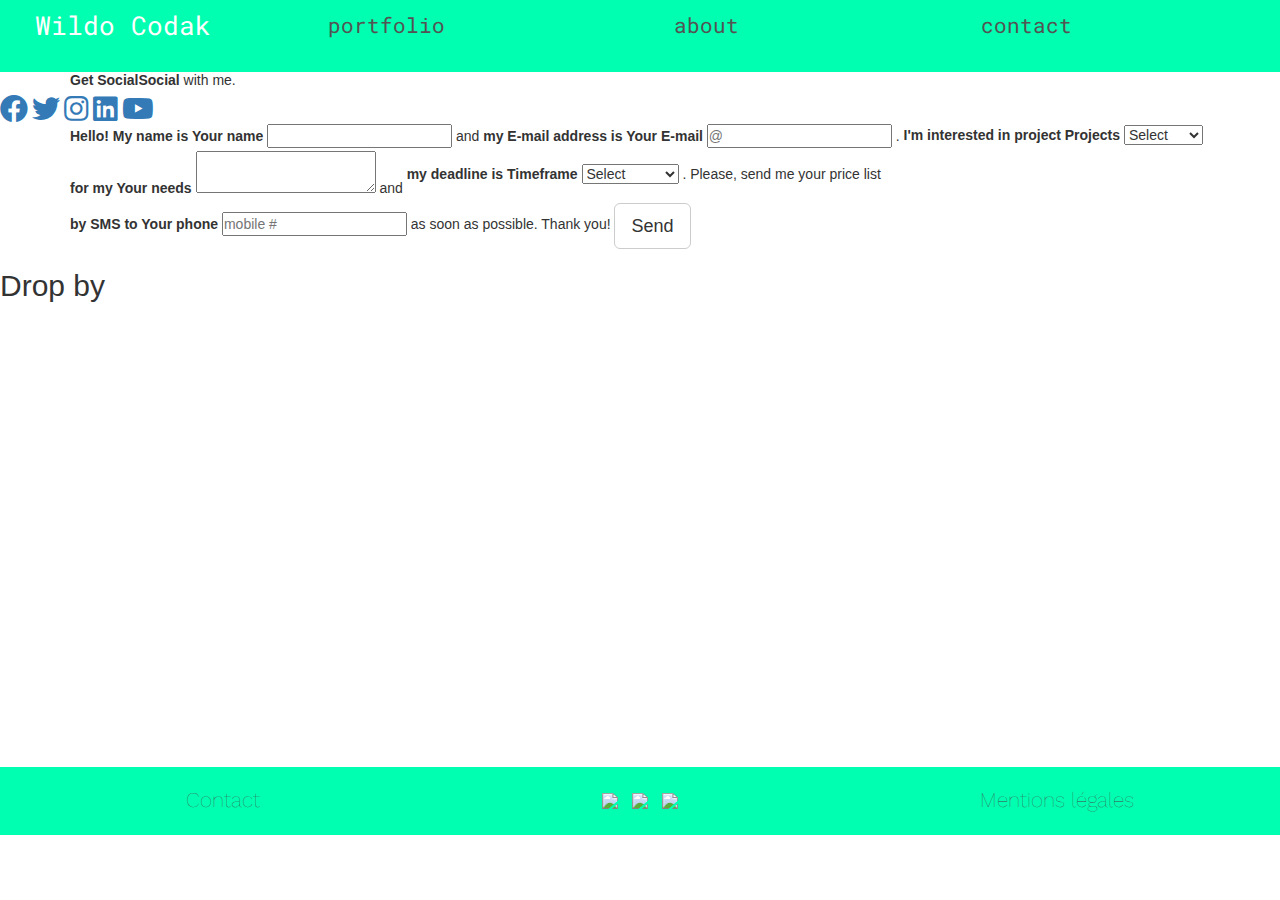
==== contact.html @ 72f6aa8b "amlioration dispo code" ====
<!DOCTYPE html>
<html>
<head>

	
	<meta charset="utf-8">
    <meta http-equiv="X-UA-Compatible" content="IE=edge">
    <meta name="viewport" content="width=device-width, initial-scale=1">
    <link href="https://maxcdn.bootstrapcdn.com/bootstrap/3.3.7/css/bootstrap.min.css" rel="stylesheet" integrity="sha384-BVYiiSIFeK1dGmJRAkycuHAHRg32OmUcww7on3RYdg4Va+PmSTsz/K68vbdEjh4u" crossorigin="anonymous">
	  <link rel="stylesheet" href="style.css">
	 <link href="https://use.fontawesome.com/releases/v5.0.8/css/all.css" rel="stylesheet">
	
	<link href="https://fonts.googleapis.com/css?family=Work+Sans:100,200,300,400,500,600,700" rel="stylesheet">
	<link href="https://fonts.googleapis.com/css?family=Lato|Lora|Open+Sans|Roboto|Roboto+Condensed|Roboto+Mono" rel="stylesheet">

	<title>Contact Codak</title>

	
</head>



<body>

  <!-- NAVBAR 2 -->
  <nav id="navbar2" class="navbar navbar-inverse navbar-fixed-top navbar2">
  <div class="container-fluid">
    <div class="navbar-header">
       <button type="button" class="navbar-toggle" data-toggle="collapse" data-target="#myNavbar">
        <span class="icon-bar"></span>
        <span class="icon-bar"></span>
        <span class="icon-bar"></span> 
      </button>
      <a class="navbar-brand" href="index.html">Wildo Codak</a>
    </div>
      <div class="collapse navbar-collapse" id="myNavbar">
    <ul  class="nav navbar-nav">
      <li class= navbartop ><a href="portfolio.html">portfolio</a></li>
      <li class= navbartop ><a href="about.html">about</a></li>
      <li class= navbartop class="active"><a href="contact.html">contact</a></li>
    </ul>
  </div>
</div>
</nav>

<h1 class="Contact">Contact</h1>

<section class="contactform">
  <div class="container">
	   <div class="row">
		    <form action="#" class="form-inline lead-big" role="form">
            
			     <div class="form-group">
				      <label for="social">Get Social<span>Social</span></label> with me.
			     </div>
		    </form>	
	   </div>
	
	</div>		
</section>


<div class="sociallogoline">
	<a class="sociallogo" href="https://www.facebook.com/" target="_blank"><i class="fab fa-facebook fa-2x"></i></a>
	<a class="sociallogo" href="https://www.twitter.com/" target="_blank"><i class="fab fa-twitter fa-2x"></i></a>
	<a class="sociallogo" href="https://www.instagram.com/" target="_blank"><i class="fab fa-instagram fa-2x"></i></a>
	<a class="sociallogo" href="https://www.linkedin.com/" target="_blank"><i class="fab fa-linkedin fa-2x"></i></a>
	<a class="sociallogo" href="https://www.youtube.com/" target="_blank"><i class="fab fa-youtube fa-2x"></i></a>
</div>


<section class="contactform">
	<div class="container">
	<div class="row">
		<form action="#" class="form-inline lead-big" role="form">
            <div class="form-group">
              <label for="name">Hello! My name is <span>Your name</span></label>
              <input type="text" id="name" placeholder="" required>
              and
            </div>
            <div class="form-group">
              <label for="company"> my E-mail address is <span>Your E-mail</span></label>
              <input type="text" id="company" placeholder="@">
              .
            </div>
            <div class="form-group">
              <label for="freelancer"> I'm interested in project <span>Projects</span></label>
              <select id="freelancer">
                  <option value="0" selected>Select</option>
                  <option value="1">People</option>
                  <option value="2">Buildings</option>
                  <option value="3">Pets</option>
                  <option value="4">Pigeons</option>
                  <option value="5">Other</option>
              </select>
              
            </div>
            <div class="form-group">
              <label for="subject"> for my <span>Your needs</span></label>
              <textarea id="subject" placeholder="" required></textarea>
              and
            </div>
            <div class="form-group">
              <label for="time"> my deadline is <span>Timeframe</span></label>
              <select id="time">
                  <option value="0" selected>Select</option>
                  <option value="1">immediately</option>
                  <option value="2">1 week</option>
                  <option value="3">2 weeks</option>
                  <option value="4">1 month</option>
                  <option value="5">other</option>
              </select>
              . Please, send me your price list
            </div>
            <div class="form-group">
              <label for="telNo"> by SMS to <span>Your phone</span></label>
              <input type="tel" id="telNo"  placeholder="mobile #" required>
              as soon as possible. Thank you!
            </div>
            <button type="submit" class="btn btn-default btn-lg submit">Send</button>
            
        </form>
	</div>
  </div>
</section>



<div class="row">
      		
		        <h2 class="legend">Drop by</h2>
            <iframe class="col-12" src="https://www.google.com/maps/embed?pb=!1m18!1m12!1m3!1d2625.47918137227!2d2.350411515571123!3d48.8490722792865!2m3!1f0!2f0!3f0!3m2!1i1024!2i768!4f13.1!3m3!1m2!1s0x47e671e4fa5fdbf9%3A0x5dcb5a09cff26472!2s11+Rue+de+Poissy%2C+75005+Paris!5e0!3m2!1sfr!2sfr!4v1519831888241" width="100%" height="450" frameborder="0" style="border:0" allowfullscreen></iframe>
          
</div>	

	<!-- FOOTER -->
  <footer class="row">
      <div class="col-xs-12 col-sm-4"><a href="contact.html">Contact</a></div>
      <div class="col-xs-12 col-sm-4">
        <a target="_blank" href="https://www.facebook.com/"><img class="social-icon" src="img/facebook-dark.png"></a>
        <a target="_blank" href="https://www.twitter.com/"><img class="social-icon" src="img/twitter-dark.png"></a>
        <a target="_blank" href="https://www.instagram.com/"><img class="social-icon" src="img/instagram-dark.png"></a>
        <!--<a><img class="social-icon" src="img/linkedin-dark.png"></a>
        <a><img class="social-icon" src="img/youtube-dark.png"></a>
        <a><img class="social-icon" src="img/ello-dark.png"></a>-->
      </div>
      <div class="col-xs-12 col-sm-4"><a>Mentions légales</a></div>
  </footer>




	

</body>

</html>
---- style.css ----
/* GENERAL */
*{
	margin: 0;
	padding: 0;
}

body {
	margin: 0;
	padding: 0;
}

.col-lg-1, .col-lg-10, .col-lg-11, .col-lg-12, .col-lg-2, .col-lg-3, .col-lg-4, .col-lg-5, .col-lg-6, .col-lg-7, .col-lg-8, .col-lg-9, .col-md-1, .col-md-10, .col-md-11, .col-md-12, .col-md-2, .col-md-3, .col-md-4, .col-md-5, .col-md-6, .col-md-7, .col-md-8, .col-md-9, .col-sm-1, .col-sm-10, .col-sm-11, .col-sm-12, .col-sm-2, .col-sm-3, .col-sm-4, .col-sm-5, .col-sm-6, .col-sm-7, .col-sm-8, .col-sm-9, .col-xs-1, .col-xs-10, .col-xs-11, .col-xs-12, .col-xs-2, .col-xs-3, .col-xs-4, .col-xs-5, .col-xs-6, .col-xs-7, .col-xs-8, .col-xs-9{
	padding-right: 0;
	padding-left: 0;
}

.row {
	margin-right: 0;
	margin-left: 0;
}



/* ANIMATION FADING ON PAGE LOAD */
@keyframes fadein {
    from {
        opacity:0;
    }
    to {
        opacity:1;
    }
}



/* NAVBAR 1 */
.navbar1{
	color: white;
	font-family: 'Work Sans', sans-serif;
	font-weight: 100;
	font-size: 1.75em;
	line-height: 2em;
	letter-spacing: 1px;
	text-decoration: none;
	top: 88%;
	animation: fadein 2s;
	text-align: center;
	position: absolute;
	z-index: 10;
}

.navbarbottom{
	width: 33.3vw;
}

.navbarbottom a{
	list-style: none;
	color: white;
	cursor: pointer;
	transition: 0.25s ease-in;
}

.navbarbottom a:hover{
	text-decoration: none;
	color: #A5A5A5;
	transition: 0.25s ease-out;
}



/* NAVBAR 2 */
.navbar2 {
	color:#464646;
	font-family: 'Roboto Mono', monospace;
	font-size: 1.5em;
	height: 8vh;
	background: #00FFB0;
	border-color: #00FFB0;
}

#myNavbar{
 	border:none;
 	font-family: 'Roboto Mono', monospace;
	background-color: #00FFB0;
	text-align: center;
	margin: 0;
}

.navbar-toggle {
	background-color: #00FFB0;
	border: none;
	margin-right: 5vw;
	padding-top: 1.7vh;
}

button .navbar-toggle {
	background: #00FFB0 !important;
}

.navbartop a {
	width: 25vw;
}

.navbar-inverse .navbar-brand {
    color: #535353;
    transition: 0.2s ease-out;
}

.navbar-inverse .navbar-nav > li > a {
    color: #535353;
    transition: 0.2s ease-out;
}

.navbar-toggle {
	background: #00FFB0;
	border: none;
	margin-right: 5vw;
	padding-top: 1.7vh;
}

button .navbar-toggle {
	background: #00FFB0 !important;
}

.navbar-brand {
	padding-left: 50px;
	font-size: 1.25em;
}

@media (max-width: 941px) {
	.navbar-header {
    	float: none;
  	}
  	.navbar-left,.navbar-right {
    	float: none !important;
  	}
  	.navbar-toggle {
    	display: block;
  	}
  	.navbar-collapse {
    	border-top: 1px solid transparent;
    	box-shadow: inset 0 1px 0 rgba(255,255,255,0.1);
  	}
  	.navbar-fixed-top {
    	top: 0;
    	border-width: 0 0 1px;
  	}
  	.navbar-collapse.collapse {
    	display: none!important;
  	}
  	.navbar-nav {
    	float: none!important;
    	margin-top: 7.5px;
  	}
  	.navbar-nav > li {
    	float: none;
  	}
  	.navbar-nav > li > a {
    	padding-top: 25px;
    	padding-bottom: 20px;
  	}
	.navbar-nav > li:first-child {
    	border-top: solid 1px #00F0AA;
  	}
  	.collapse.in {
    	display:block !important;
  	}
  	.line {
  		display: none;
	}
  	.navbar-inverse .navbar-nav li a {
  		font-size: 0.9em;
  		line-height: 30px;
  		width: 100vw;
  	}
}



/* CAROUSEL */
.container-fluid {
	padding: 0;
}

.carousel-size {
	width: 100vw;
	height: 100vh;
}

#myCarousel {
	width: 100vw;
	height: 100vh;
}

.item {
	width: 100vw;
	height: 100vh;
}

.img-carousel {
	width: 100vw;
	height: 100vh;
	background-size: cover;
	text-align: center;
}

.img-carousel-1 {
 	background-image: url(https://images.unsplash.com/photo-1510176427149-204c1712cc6b?ixlib=rb-0.3.5&s=54a474f4156aacb3641af4274ea5bda5&auto=format&fit=crop&w=750&q=80);
	background-position: center;
 	filter: brightness(1.2) grayscale(100%);
}

.img-carousel-2 {
 	background-image: url(https://images.unsplash.com/photo-1495442358998-961b69f45703?ixlib=rb-0.3.5&s=38b3d8489d54086c2b0f293994fa4b1c&auto=format&fit=crop&w=1350&q=80);
	background-position: center;
 	filter: brightness(0.5) grayscale(100%);
}

.img-carousel-3 {
 	background-image: url(https://images.unsplash.com/photo-1484579453300-aae5912047c3?ixlib=rb-0.3.5&s=632518da6eeafa2659b78a8ba55df0f1&auto=format&fit=crop&w=741&q=80);
	background-position: center;
 	filter: brightness(0.6) grayscale(100%);
}

.carousel-control {
    opacity: 0.6;
    transition-duration: 0.3s;
	z-index: 6;
}

.carousel-control:focus {
    opacity: 0.6;
    transition-duration: 0.3s;
}

.carousel-control:focus:hover {
    opacity: 0.85;
    transition-duration: 0.3s;
}

.carousel-control .glyphicon-arrow-left, .carousel-control .glyphicon-arrow-right{
	top: 45%;
	text-shadow: none;
	opacity: 1;
	animation: fadein 2s;
}



/* TITLE WILDO CODAK PHOTOGRAPHER */
.title {
	text-align: center;
	font-family: 'Roboto Mono', monospace;
	font-size: 3em;
	letter-spacing: 2px;
	color: #00FFB0;
	position: absolute;
    top: 45%;
    right: 0;
    left: 0;
    margin: auto;
    transform: translateY(-50%);
    animation: fadein 2s;
    z-index:5;
}

.title-blue {
	color: #00FFB0;
}


/* 3 PROJECT LNKS */
.pic {
 	height:33.3vw;
 	background-size: cover;
	background-position: center;
 	transition: 0.4s;
}

#pic1 {
	background-image: url(https://images.unsplash.com/photo-1517737812598-1a43d0ef2a60?ixlib=rb-0.3.5&s=42aa3ea00fe2f9571ee0c3dd7d7b63d7&auto=format&fit=crop&w=333&q=80);
	filter: brightness(0.5) grayscale(100%);
}

#pic2 {
	background-image: url(https://images.unsplash.com/photo-1471623320832-752e8bbf8413?ixlib=rb-0.3.5&s=005b1376e89624f720f6461749b34af4&auto=format&fit=crop&w=349&q=80);
	filter: brightness(0.5) grayscale(100%);
}

#pic3 {
	background-image: url(https://images.unsplash.com/photo-1485199433301-8b7102e86995?ixlib=rb-0.3.5&ixid=eyJhcHBfaWQiOjEyMDd9&s=19ed5760225af0ba683d1f747a286be2&auto=format&fit=crop&w=780&q=80);
	filter: brightness(0.5) grayscale(100%);
}

.pic:hover #pic1, .pic:hover #pic2, .pic:hover #pic3{
	filter: brightness(1) grayscale(100%);
	transition: 0.4s;
}

.subtitle{
	text-align: center;
	font-family: 'Roboto Mono', monospace;
	font-size: 28px;
	letter-spacing: 2px;
	color: white;
	position: absolute;
    top: 50%;
    right: 0;
    left: 0;
    margin: auto;
    transform: translateY(-50%);
    transition: 0.20s ease-in-out;
}

.pic:hover .subtitle{
	top: 42%;
	transition: 0.20s ease-in-out;
	color: #00FFB0;
}

.chapeau-subtitle{
	opacity: 0;
	text-align: center;
	font-family: 'Work Sans', sans-serif;
	font-weight: 200;
	font-size: 20px;
	letter-spacing: 1px;
	color: white;
	position: absolute;
    top: 50%;
    right: 0;
    left: 0;
    margin: auto;
    transform: translateY(-50%);
    transition: 0.20s ease-in-out;
}

.pic:hover .chapeau-subtitle{
	opacity: 1;
	top: 57%;
	transition: 0.20s ease-in-out;
}

.line{
	height: 2px;
	width: 15vw;
	background-color: white;
	position: absolute;
    top: 50%;
    right: 0;
    left: 0;
    margin: auto;
    transform: translateY(-50%);
	opacity: 0;
	transition: 0.3s ease-in-out;
}

.pic:hover .line{
    opacity: 1; 
    transition: 0.3s ease-in-out;
}

/* MEDIA QUERIES 3 PROJECTS LINKS */
@media (max-width: 768px) {
	.title{
		font-size: 2em;
	}

	.pic {
		height:50vw;
	}

	#navbar1{
		display:none;
	}
}

@media (max-width: 992px) {
	.subtitle {
		font-size: 25px !important;
	}
}


/* Page Portfolio Samuel DEBUT */

@media screen and (max-width: 568px) {
        h1 {
    font-size:60px !important;
	text-align: center !important; 
    }
}

@media screen and (max-width: 568px) {
        h2 {
    font-size:40px !important;
    padding-top: 80% !important; 
    }
}


/* Style bg image fix */

.bkg-fix1 {
	
	background-image: url("https://static.wixstatic.com/media/e262f8_6c8b7440b5f14310bb463695d3730161~mv2_d_3456_2304_s_2.jpg/v1/fill/w_1948,h_1298,al_c,q_90,usm_0.66_1.00_0.01/e262f8_6c8b7440b5f14310bb463695d3730161~mv2_d_3456_2304_s_2.jpg");
	background-attachment: fixed;
	background-repeat: no-repeat, repeat-y;
	background-size: cover;
	background-position: center; 
	height:800px;

}

.bkg-fix2 {
	background-image: url(https://images.unsplash.com/photo-1483967071799-543e8dc3d238?ixlib=rb-0.3.5&ixid=eyJhcHBfaWQiOjEyMDd9&s=24d46031a72aba4316e729b7564ac3c3&auto=format&fit=crop&w=1950&q=80);
	background-attachment: fixed;
	background-repeat: no-repeat, repeat-y;
	background-size: cover;
	background-position: center; 
	height: 800px;
}

.bkg-fix3 {
	background-image: url(https://images.unsplash.com/photo-1485199433301-8b7102e86995?ixlib=rb-0.3.5&ixid=eyJhcHBfaWQiOjEyMDd9&s=19ed5760225af0ba683d1f747a286be2&auto=format&fit=crop&w=800&q=60);
	background-attachment: fixed;
	background-repeat: no-repeat, repeat-y;
	background-size: cover;
	background-position: center; 
	height: 800px;
}

.section_title{
	color:#00FFB0;
	font-family: 'Roboto Mono', monospace;
	font-size: 5em;
	background:rgba(255,255,255, 0);
	border-radius: 30px;
	margin-right: 20px;
	margin-left: 20px;
	text-align: center;
	padding-top: 25%; 
}

/* Style ‡ */

.bkg-move-1{
	background-image: url(https://static.wixstatic.com/media/e262f8_abe8614e7a404dd4b30f93f6ed2877ab~mv2_d_3028_2018_s_2.jpg/v1/fill/w_1948,h_1298,al_c,q_90,usm_0.66_1.00_0.01/e262f8_abe8614e7a404dd4b30f93f6ed2877ab~mv2_d_3028_2018_s_2.jpg);
	background-repeat: no-repeat, repeat-y;
	background-size: cover;
	background-position: center; 
	height:750px;

}

.bkg-move-2{
	background-image: url(https://static.wixstatic.com/media/e262f8_c9302395ec504f85a413fd26a20e58f1~mv2_d_3456_2304_s_2.jpg/v1/fill/w_1948,h_1298,al_c,q_90,usm_0.66_1.00_0.01/e262f8_c9302395ec504f85a413fd26a20e58f1~mv2_d_3456_2304_s_2.jpg);
	background-repeat: no-repeat, repeat-y;
	background-size: cover;
	background-position: center; 
	height:750px;
	
}

.bkg-move-3{
	background-image: url(https://static.wixstatic.com/media/e262f8_09f17789cc8349cca166f4a67fe37606~mv2_d_2304_3456_s_2.jpg/v1/fill/w_1948,h_2922,al_c,q_90,usm_0.66_1.00_0.01/e262f8_09f17789cc8349cca166f4a67fe37606~mv2_d_2304_3456_s_2.jpg);
	background-repeat: no-repeat, repeat-y;
	background-size: cover;
	background-position: center; 
	height:750px;
	
}

.bkg-move-5{
	background-image: url(https://images.unsplash.com/photo-1504575070132-986227df99f7?ixlib=rb-0.3.5&ixid=eyJhcHBfaWQiOjEyMDd9&s=1bd11763a76e8d8de994bea06995e2a5&auto=format&fit=crop&w=934&q=80);
	background-repeat: no-repeat, repeat-y;
	background-size: cover;
	background-position: center; 
	filter: grayscale(90%);
	height:750px;
}

.bkg-move-6{
	background-image: url(https://images.unsplash.com/photo-1517962847327-e8032e806fcc?ixlib=rb-0.3.5&ixid=eyJhcHBfaWQiOjEyMDd9&s=49891b23b75c5dea62a62fb770278cd1&auto=format&fit=crop&w=934&q=80);
	background-repeat: no-repeat, repeat-y;
	background-size: cover;
	background-position: center; 
	filter: grayscale(90%);
	height:750px;
}

.bkg-move-7{
	background-image: url(https://i.pinimg.com/736x/b8/a0/2f/b8a02fb81121bd6a511901b46e183fa0--style-mode-paris-street.jpg);
	background-repeat: no-repeat, repeat-y;
	background-size: cover;
	background-position: center; 
	height:750px;
}

.bkg-move-9{
	background-image: url(https://images.unsplash.com/photo-1469899324414-c72bfb4d4161?ixlib=rb-0.3.5&ixid=eyJhcHBfaWQiOjEyMDd9&s=8635e008142e9cdd018f7b071c8f5361&auto=format&fit=crop&w=1950&q=80);
	background-repeat: no-repeat, repeat-y;
	background-size: cover;
	background-position: center; 
	filter: grayscale(90%);
	height:750px;
}

.bkg-move-10{
	background-image: url(https://images.unsplash.com/photo-1513029548773-6760154bdfbd?ixlib=rb-0.3.5&ixid=eyJhcHBfaWQiOjEyMDd9&s=444fcb5940f65a6154e31bc6eea4dcff&auto=format&fit=crop&w=1950&q=80);
	background-repeat: no-repeat, repeat-y;
	background-size: cover;
	background-position: center; 
	filter: grayscale(90%);
	height:750px;
}

.bkg-move-11{
	background-image: url(https://images.unsplash.com/photo-1508809542074-6ac268a92855?ixlib=rb-0.3.5&ixid=eyJhcHBfaWQiOjEyMDd9&s=9148415c90c0f1bd0289d35e49c4feb8&auto=format&fit=crop&w=800&q=60);
	background-repeat: no-repeat, repeat-y;
	background-size: cover;
	background-position: center; 
	filter: grayscale(70%);
	filter: sepia(50%);
	height:750px;
}


.citation{
	color: white; 
	margin-top: 40vh;
	font-size: 2em;
	font-family: 'Work Sans', sans-serif;
	background-color: black; 
	padding-left: 4vw; 
	padding-right: 4vw; 
}

.more{
	font-size: 2vw; 
	text-align: center;
	margin-top: 25vh;
}

.more > a{
	color:#00FFB0;
	font-size: 2em;
}
.more > a:hover{
	text-decoration: none; 
	color:grey;
}

.black{
	background-color: black; 
	margin:0px;
}

/* Page Portfolio Samuel FIN */


/* FOOTER */
footer{
	background-color: #00FFB0;
	padding: 15px;
	text-align: center;
	z-index: 15;
	position: relative;
	bottom: 0;
	line-height: 35px;
}

footer a{
	color: #464646;
	text-decoration: none;
	font-family: 'Work Sans', sans-serif;
	font-size: 1.5em;
	font-weight: 100;
	cursor: pointer;
}

footer a:hover{
	text-decoration: none;
	color: #464646;
}

.social-icon {
	width: 18px;
	cursor: pointer;
	margin: 5px;
}


/* ABOUT PAGE */
.video-fullscreen{
	width: 100vw;
	height: 100vh;
	position: fixed;
	background-image: url(https://media.giphy.com/media/NMqW4abjShaQ8/giphy.gif);
	background-size: cover;
	z-index: -1;
	margin: 0;
	top: 0;
}

.page-title{
	text-align: right;
	font-family: 'Roboto Mono', monospace;
	font-size: 6em;
	letter-spacing: 2px;
	color: #00FFB0;
	top: 8vh;
	right: 12vw;
	position: fixed;
}

.p-about{
	text-align: left;
	font-family: 'Work Sans', sans-serif;
	font-weight: 200;
	font-size: 3.5em;
	letter-spacing: 1px;
	line-height: 1.25em;
	color: white;
	width: 45vw;
	margin-top: 35vh;
	margin-left: 10vw;
	margin-bottom: 10vw;
}
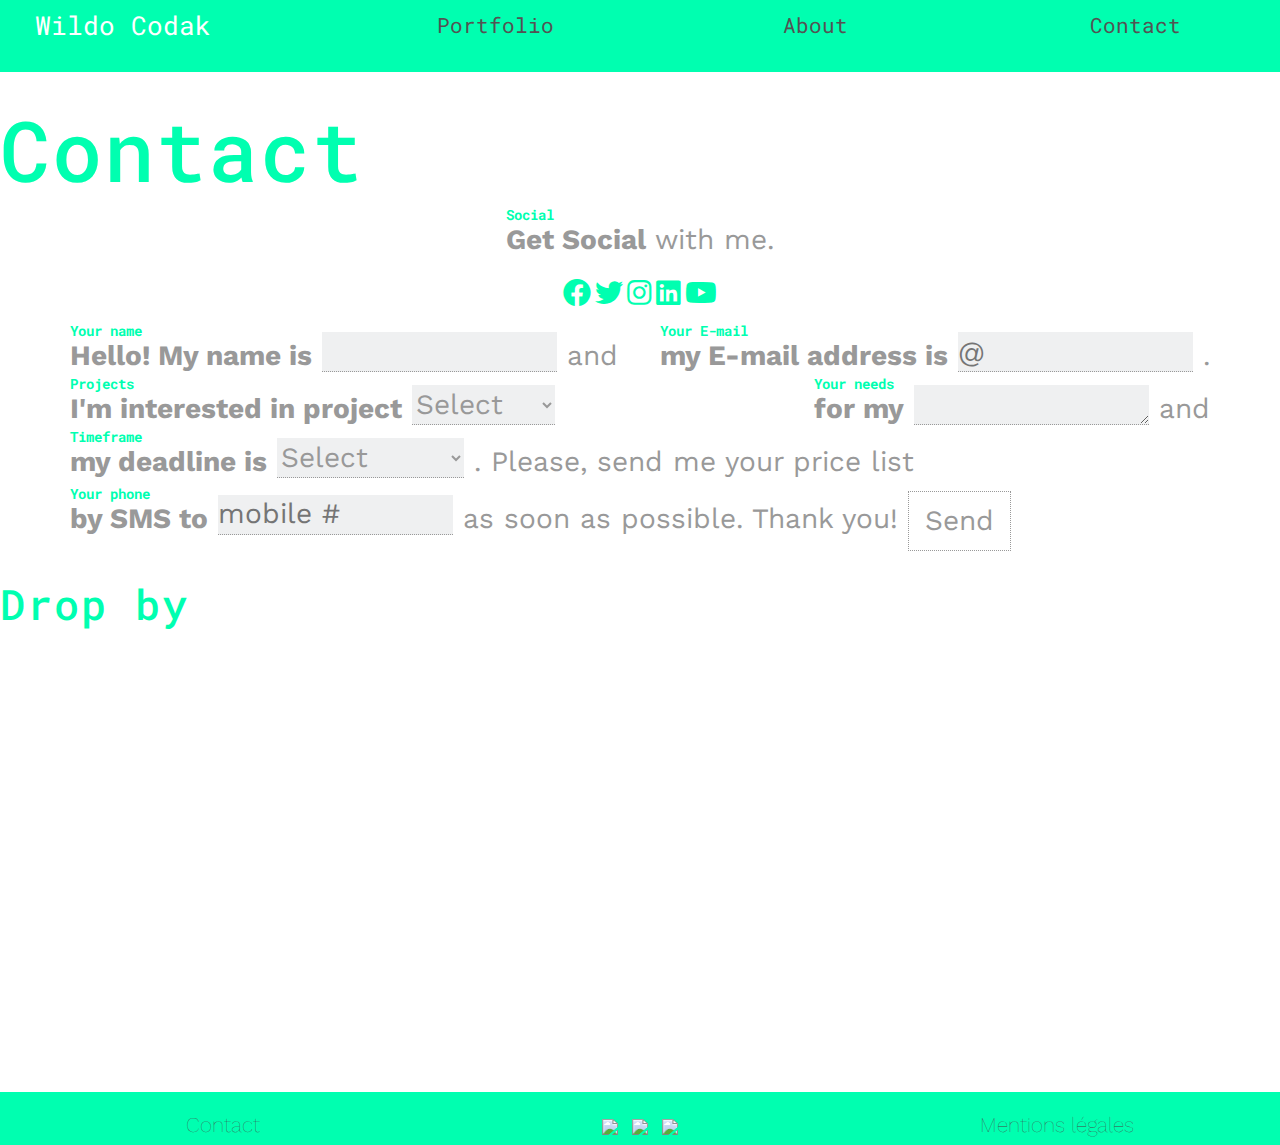
==== commit 886cd257: "modifs kim" ====
--- a/contact.html
+++ b/contact.html
@@ -23,29 +23,33 @@
 <body>
 
   <!-- NAVBAR 2 -->
+  
   <nav id="navbar2" class="navbar navbar-inverse navbar-fixed-top navbar2">
   <div class="container-fluid">
     <div class="navbar-header">
-       <button type="button" class="navbar-toggle" data-toggle="collapse" data-target="#myNavbar">
+      <button type="button" class="navbar-toggle" data-toggle="collapse" data-target="#myNavbar">
         <span class="icon-bar"></span>
         <span class="icon-bar"></span>
         <span class="icon-bar"></span> 
       </button>
       <a class="navbar-brand" href="index.html">Wildo Codak</a>
     </div>
-      <div class="collapse navbar-collapse" id="myNavbar">
-    <ul  class="nav navbar-nav">
-      <li class= navbartop ><a href="portfolio.html">portfolio</a></li>
-      <li class= navbartop ><a href="about.html">about</a></li>
-      <li class= navbartop class="active"><a href="contact.html">contact</a></li>
-    </ul>
+    <div class="collapse navbar-collapse" id="myNavbar">
+      <ul  class="nav navbar-nav navbar-right">
+        <li class="navbartop"><a href="portfolio.html">Portfolio</a></li>
+        <li class="navbartop"><a href="about.html">About</a></li>
+        <li class="navbartop"><a href="contact.html">Contact</a></li>
+        </ul>
+    </div>
   </div>
-</div>
 </nav>
+
+  <!-- NAVBAR 2 END -->
+  
 
 <h1 class="Contact">Contact</h1>
 
-<section class="contactform">
+<section class="contactformsmall">
   <div class="container">
 	   <div class="row">
 		    <form action="#" class="form-inline lead-big" role="form">
@@ -153,5 +157,7 @@
 	
 
 </body>
+<script src="https://ajax.googleapis.com/ajax/libs/jquery/3.3.1/jquery.min.js"></script>
+  <script src="https://maxcdn.bootstrapcdn.com/bootstrap/3.3.7/js/bootstrap.min.js"></script>
 
 </html>--- a/style.css
+++ b/style.css
@@ -60,7 +60,7 @@
 	transition: 0.25s ease-in;
 }
 
-.navbarbottom a:hover{
+.navbarbottom a:hover {
 	text-decoration: none;
 	color: #A5A5A5;
 	transition: 0.25s ease-out;
@@ -78,13 +78,17 @@
 	border-color: #00FFB0;
 }
 
-#myNavbar{
+
+
+#myNavbar {
  	border:none;
  	font-family: 'Roboto Mono', monospace;
 	background-color: #00FFB0;
 	text-align: center;
 	margin: 0;
-}
+	padding:0;
+}
+
 
 .navbar-toggle {
 	background-color: #00FFB0;
@@ -106,10 +110,21 @@
     transition: 0.2s ease-out;
 }
 
+.navbar-inverse .navbar-brand:active {
+    color: #fff;
+}
+
+
 .navbar-inverse .navbar-nav > li > a {
     color: #535353;
     transition: 0.2s ease-out;
 }
+
+.navbar-inverse .navbar-nav > li > a:active {
+    color: #fff;
+}
+
+
 
 .navbar-toggle {
 	background: #00FFB0;
@@ -126,8 +141,12 @@
 	padding-left: 50px;
 	font-size: 1.25em;
 }
-
-@media (max-width: 941px) {
+.containNav {
+	margin: 0;
+	padding:0;
+}
+
+@media (max-width: 936px) {
 	.navbar-header {
     	float: none;
   	}
@@ -384,17 +403,11 @@
 
 /* Page Portfolio Samuel DEBUT */
 
+
 @media screen and (max-width: 568px) {
-        h1 {
-    font-size:60px !important;
-	text-align: center !important; 
-    }
-}
-
-@media screen and (max-width: 568px) {
-        h2 {
+        .section_title {
     font-size:40px !important;
-    padding-top: 80% !important; 
+    padding-top: 50vh !important; 
     }
 }
 
@@ -439,7 +452,7 @@
 	margin-right: 20px;
 	margin-left: 20px;
 	text-align: center;
-	padding-top: 25%; 
+	padding-top: 50vh; 
 }
 
 /* Style ‡ */
@@ -598,6 +611,7 @@
 	position: fixed;
 	background-image: url(https://media.giphy.com/media/NMqW4abjShaQ8/giphy.gif);
 	background-size: cover;
+	background-position: center; 
 	z-index: -1;
 	margin: 0;
 	top: 0;
@@ -628,4 +642,147 @@
 	margin-bottom: 10vw;
 }
 
-
+/* CONTACT PAGE BEGINNING */
+
+
+.contactform {
+    padding: 10px 0;
+    background-color: ;
+    text-align: center;
+    text-align: justify;
+    font-family: 'Work Sans', sans-serif;
+
+}
+
+.contactformsmall {
+    padding: 10px 0;
+    background-color: ;
+    text-align: center;
+    font-family: 'Work Sans', sans-serif;
+
+}
+
+
+.socialicon
+{
+    width: 30px;
+    height: auto;
+    margin: 15px;
+
+}
+
+
+.sociallogoline
+{
+    text-align: center;
+    padding-bottom: 1em;
+    
+}
+
+.row
+{
+    margin-right: 0px;
+    margin-left: 0px;
+    margin-bottom: 0px;
+	padding-bottom: 0px;
+}
+
+.sociallogo
+{
+    text-align: center;
+    color: #00FFB0;
+    opacity: 1.0;
+}
+
+.sociallogo:hover
+{
+    opacity: 0.5;
+    transition: .5s ease;
+}
+
+.sociallink
+
+{
+    display: inline;
+
+}
+
+.fab {
+    opacity: 1.0;
+    
+}
+
+.fab:hover {
+    opacity: 0.5;
+    transition: .5s ease;
+    
+}
+
+
+.Contact
+{
+
+    font-family: 'Roboto Mono', monospace;
+    font-size: 6em;
+    color: #00FFB0;
+    letter-spacing: 2px;
+    padding-top: 1em
+}
+
+
+.legend
+{
+
+    font-family: 'Roboto Mono', monospace;
+    font-size: 3em;
+    color: #00FFB0;
+    letter-spacing: 2px;
+    border: none;
+
+}
+
+.lead-big {
+    font-size: 28px;
+    line-height: 48px;
+    color: #999;
+}
+.form-inline input,
+.form-inline textarea,
+.form-inline select {
+    max-width: 235px;
+    height: 40px;
+    overflow: hidden;
+    line-height: 40px;
+    background-color: #EFF0F1;
+    border: none;
+    border-bottom: 1px dotted;
+    vertical-align: text-bottom;
+    cursor: pointer;
+}
+.form-inline .form-group label {
+    position: relative;
+}
+.form-inline .form-group label > span {
+    position: absolute;
+    top: -25px;
+    left: 0;
+    font-size: 14px;
+    color: #00FFB0; 
+    opacity: 1;
+    font-family: 'Roboto Mono', monospace;
+}
+.submit.btn.btn-lg {
+    font-size: 28px;
+    color: #999;
+    border: 1px dotted;
+    background-color: ;
+    border-radius: 0;
+}
+
+iframe
+{
+	filter: grayscale();
+}
+
+
+/* CONTACT PAGE END */
